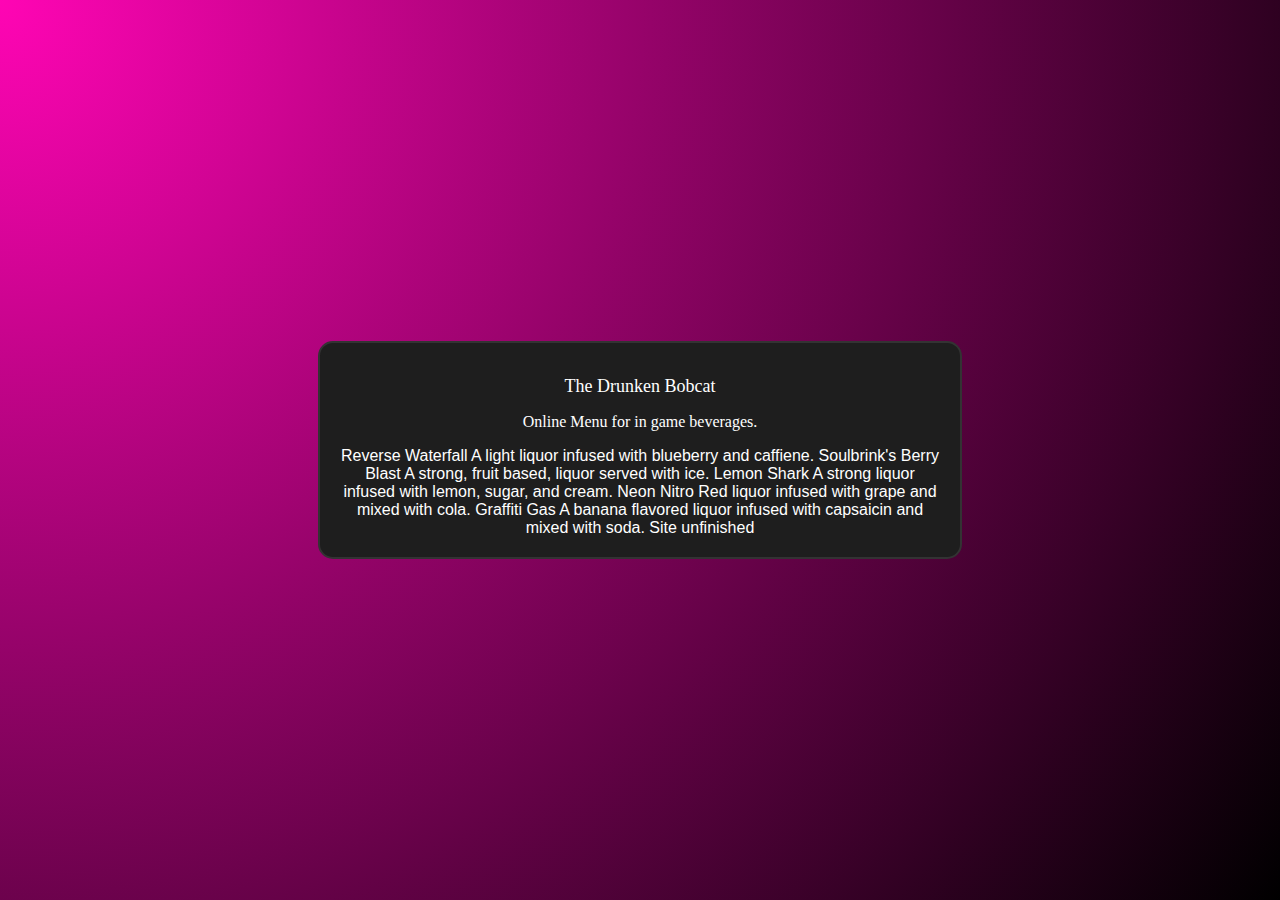
==== menu.html @ f2e21078 "Create menu.html" ====
<!DOCTYPE html>
<html lang="en">

<head>
    <meta charset="UTF-8">
    <meta name="viewport" content="width=device-width, initial-scale=1.0">
    <title>The Drunken Menu</title>
    <link rel="stylesheet" href="index.css">
    <script src="script.js"></script>
    <link rel="preconnect" href="https://fonts.googleapis.com">
    <link rel="preconnect" href="https://fonts.gstatic.com" crossorigin>
    <link href="https://fonts.googleapis.com/css2?family=Montserrat:ital,wght@0,100..900;1,100..900&display=swap" rel="stylesheet">
</head>

<body>
    <div class="container">
        <h1 class="header">The Drunken Bobcat</h1>
        <p class="regular">Online Menu for in game beverages.</p>
        <body>
          Reverse Waterfall
          A light liquor infused with blueberry and caffiene.

          Soulbrink's Berry Blast
          A strong, fruit based, liquor served with ice.

          Lemon Shark
          A strong liquor infused with lemon, sugar, and cream.

          Neon Nitro
          Red liquor infused with grape and mixed with cola.

          Graffiti Gas
          A banana flavored liquor infused with capsaicin and mixed with soda.

          Site unfinished
        </body>
    </div>
</body>

</html>
---- index.css ----
/* Set the body to dark mode */
body {
    background: radial-gradient(circle at top left, rgb(255, 5, 180), rgb(0, 0, 0));
    color: #ffffff;
    display: flex;
    justify-content: center;
    align-items: center;
    height: 100vh;
    margin: 0;
    font-family: Arial, sans-serif;
}

/* Style the container with rounded borders, centered text, and lighter border color */
.container {
    background-color: #1e1e1e;
    border: 2px solid #333333;
    border-radius: 15px;
    padding: 20px;
    text-align: center;
    max-width: 600px;
    width: 80%;
}

/* Style the buttons with white background, calm blue text, and border */
.rounded-button {
    background-color: #dddddd;
    color: rgb(255, 5, 180);
    border: 2px solid rgb(255, 5, 180);
    border-radius: 15px;
    padding: 10px 20px;
    margin: 10px;
    cursor: pointer;
    font-size: 16px;
    transition: background-color 0.3s, color 0.3s;
}

/* Hover effect for buttons */
.rounded-button:hover {
    background-color: rgb(255, 5, 180);
    color: #ffffff;
}

.header {
    font-family: Ubuntu;
    font-weight: 400;
    font-size: large;
    align-items: center;
    align-content: center;
}
.regular {
    font-family: Ubuntu;
    font-size: medium;
    align-items: center;
    align-content: center;
}
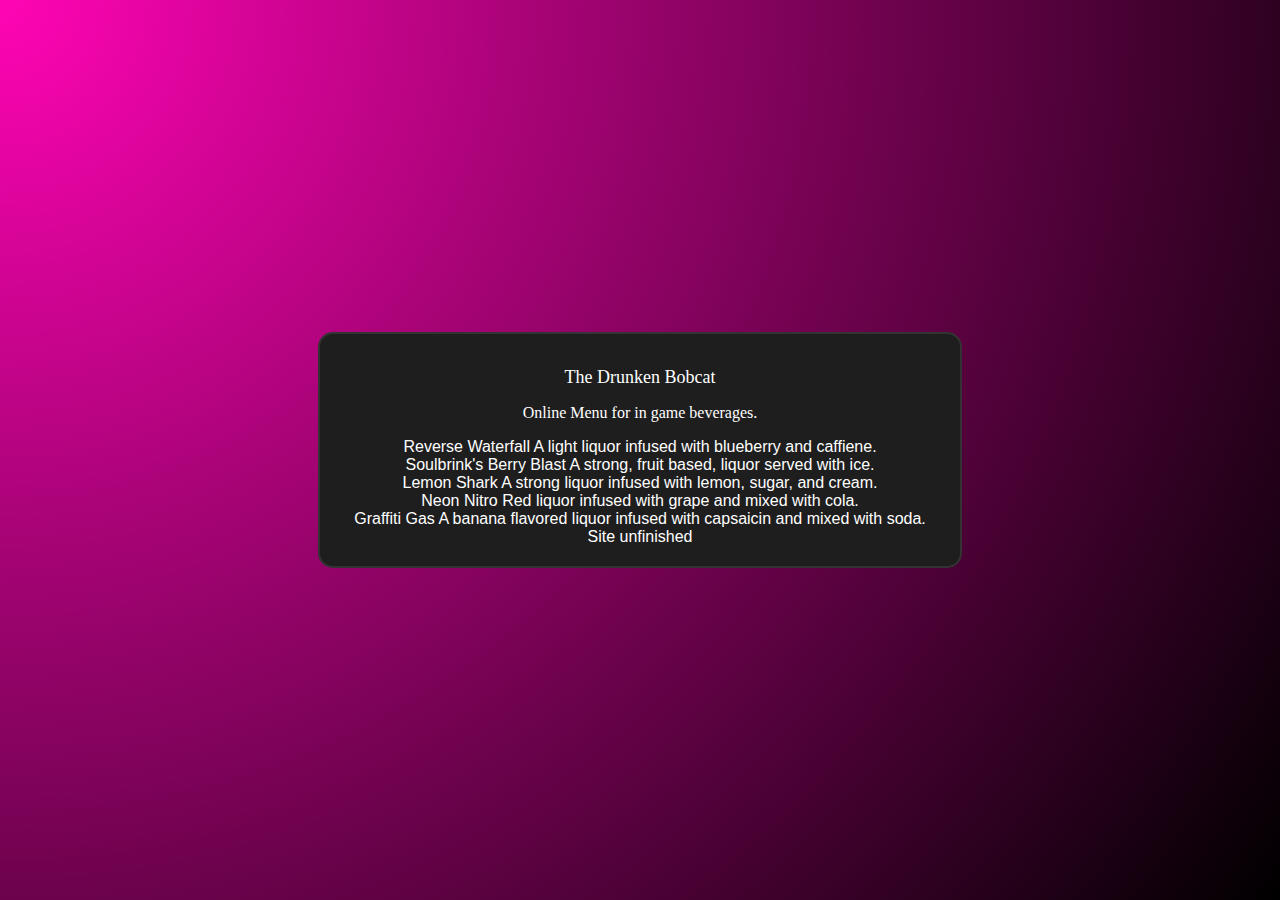
==== commit 2c232307: "Update menu.html" ====
--- a/menu.html
+++ b/menu.html
@@ -19,19 +19,19 @@
         <body>
           Reverse Waterfall
           A light liquor infused with blueberry and caffiene.
-
+        <br>
           Soulbrink's Berry Blast
           A strong, fruit based, liquor served with ice.
-
+<br>
           Lemon Shark
           A strong liquor infused with lemon, sugar, and cream.
-
+<br>
           Neon Nitro
           Red liquor infused with grape and mixed with cola.
-
+<br>
           Graffiti Gas
           A banana flavored liquor infused with capsaicin and mixed with soda.
-
+<br>
           Site unfinished
         </body>
     </div>
